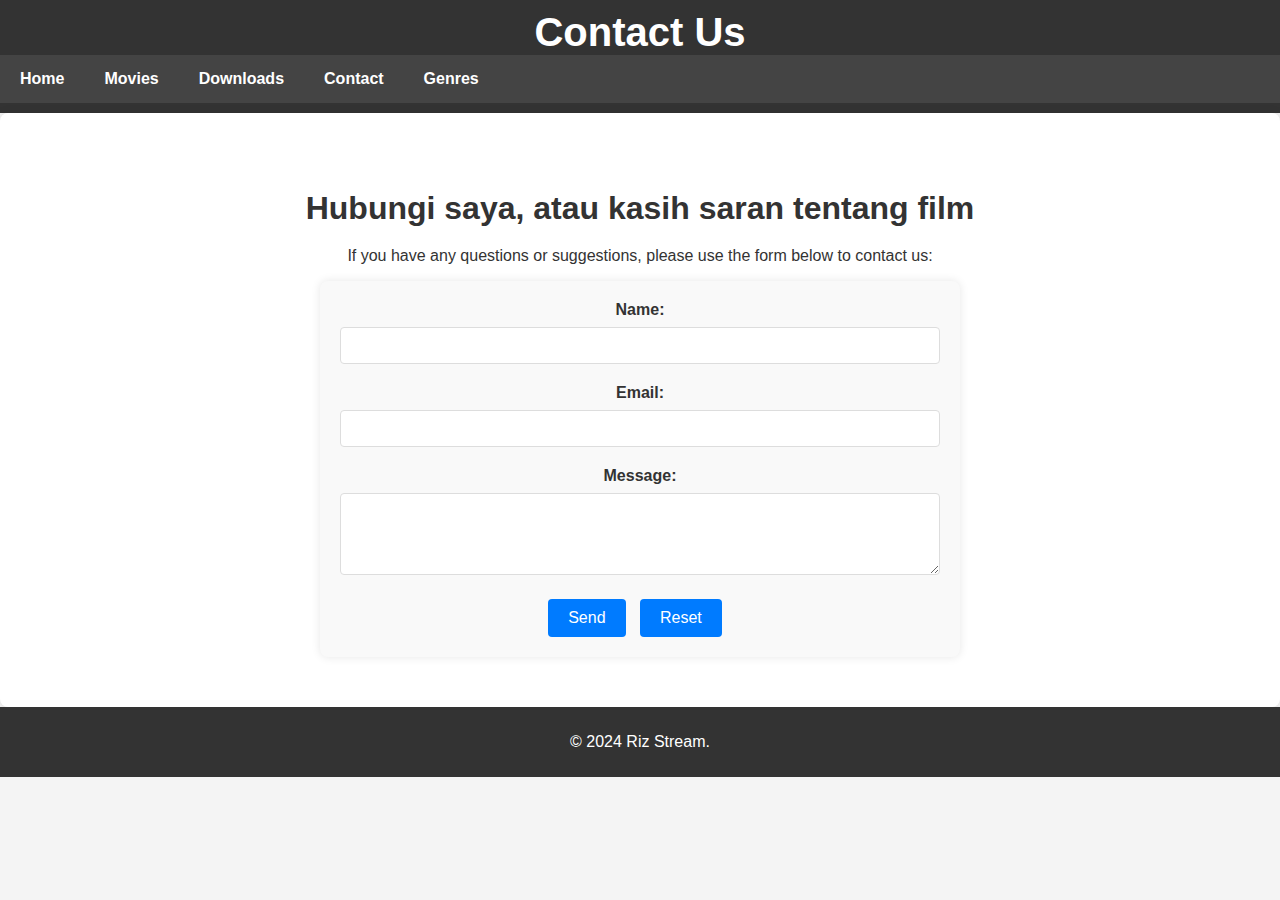
==== contact.html @ 3ec4af2d "Add files via upload" ====
<!DOCTYPE html>
<html lang="en">
<head>
    <meta charset="UTF-8">
    <meta name="viewport" content="width=device-width, initial-scale=1.0">
    <title>Riz Stream - Contact</title>
    <link rel="stylesheet" href="style.css">
</head>
<body>
    <header>
        <h1>Contact Us</h1>
        <nav>
            <ul>
                <li><a href="index.html">Home</a></li>
                <li><a href="movies.html">Movies</a></li>
                <li><a href="downloads.html">Downloads</a></li>
                <li><a href="contact.html">Contact</a></li>
                <li><a href="genres.html">Genres</a></li>
            </ul>
        </nav>
    </header>

    <section id="contact">
        <h2>Hubungi saya, atau kasih saran tentang film</h2>
        <p>If you have any questions or suggestions, please use the form below to contact us:</p>
        <form action="mailto:rizky1234rzk@gmail.com" method="post" enctype="text/plain">
            <label for="name">Name:</label>
            <input type="text" id="name" name="name" required>
            <br>
            <label for="email">Email:</label>
            <input type="email" id="email" name="email" required>
            <br>
            <label for="message">Message:</label>
            <textarea id="message" name="message" rows="4" required></textarea>
            <br>
            <input type="submit" value="Send">
            <input type="reset" value="Reset">
        </form>
    </section>

    <footer>
        <p>&copy; 2024 Riz Stream.</p>
    </footer>

    <script src="script.js"></script>
</body>
</html>
---- style.css ----
/* General styling for body, headers, and links */
body {
    font-family: Arial, sans-serif;
    margin: 0;
    padding: 0;
    background-color: #f4f4f4;
    color: #333;
}

header {
    background-color: #333;
    color: white;
    padding: 10px 0;
    text-align: center;
}

h1 {
    margin: 0;
    font-size: 2.5rem;
}

nav {
    overflow-x: auto;
    white-space: nowrap;
    background-color: #444;
}

nav ul {
    list-style-type: none;
    padding: 0;
    margin: 0;
    display: flex;
    justify-content: flex-start;
}

nav ul li {
    display: inline;
}

nav ul li a {
    display: inline-block;
    padding: 15px 20px;
    color: white;
    text-decoration: none;
    font-weight: bold;
    white-space: nowrap;
}

nav ul li a:hover {
    background-color: #555;
}

.banner {
    background-image: url('https://images.pexels.com/photos/436413/pexels-photo-436413.jpeg?auto=compress&cs=tinysrgb&w=1260&h=750&dpr=2');
    background-size: cover;
    background-position: center;
    color: white;
    text-align: center;
    padding: 100px 20px;
}

.banner h2 {
    font-size: 3rem;
}

.banner p {
    font-size: 1.5rem;
}

.banner button {
    padding: 10px 20px;
    font-size: 1.2rem;
    background-color: #007bff;
    color: white;
    border: none;
    cursor: pointer;
}

.banner button:hover {
    background-color: #0056b3;
}

section {
    padding: 50px 20px;
    text-align: center;
}

#about {
    background-color: #f8f9fa;
}

footer {
    background-color: #333;
    color: white;
    text-align: center;
    padding: 10px;
}

/* Movies Section */
.movies {
    padding: 50px 20px;
    background-color: #f4f4f4;
}

.movies h2 {
    margin-bottom: 30px;
    font-size: 2rem;
}

.movies-wrapper {
    display: flex;
    overflow-x: auto;
    scroll-behavior: smooth;
    padding: 20px;
    gap: 20px; /* Spacing between movie items */
}

.movie {
    min-width: 200px;
    background-color: white;
    box-shadow: 0 0 10px rgba(0, 0, 0, 0.1);
    text-align: center;
    border-radius: 8px;
    cursor: pointer; /* Indicate that the item is clickable */
}

.movie img {
    width: 100%;
    border-top-left-radius: 8px;
    border-top-right-radius: 8px;
}

.movie h3 {
    padding: 15px;
    font-size: 1.2rem;
}

.movie:hover {
    transform: scale(1.05);
    transition: transform 0.3s ease-in-out;
}

/* Movie Detail Modal */
.movie-detail {
    position: fixed;
    top: 0;
    left: 0;
    width: 100%;
    height: 100%;
    background-color: rgba(0, 0, 0, 0.8);
    display: none;
    justify-content: center;
    align-items: center;
    flex-direction: column;
    padding: 20px;
}

.movie-detail h2 {
    color: white;
    margin-bottom: 10px;
}

.movie-detail p {
    color: white;
    font-size: 1.2rem;
    margin-bottom: 20px;
}

.movie-detail a {
    background-color: #007bff;
    padding: 10px 20px;
    color: white;
    text-decoration: none;
    border-radius: 5px;
}

.movie-detail a:hover {
    background-color: #0056b3;
}

.movie-detail button {
    background-color: #ff4444;
    padding: 10px 20px;
    color: white;
    border: none;
    cursor: pointer;
    border-radius: 5px;
    margin-bottom: 20px;
}

.movie-detail button:hover {
    background-color: #cc0000;
}

/* Genre grid styling */
.genre-grid {
    display: grid;
    grid-template-columns: repeat(auto-fit, minmax(150px, 1fr));
    gap: 20px;
    padding: 20px;
}

.genre a {
    display: block;
    padding: 20px;
    background-color: #333;
    color: white;
    text-decoration: none;
    text-align: center;
    font-size: 1.2rem;
    border-radius: 5px;
}

.genre a:hover {
    background-color: #007bff;
}

/* Downloads Page */
#downloads {
    padding: 50px 20px;
}

#downloads ul {
    list-style-type: none;
    padding: 0;
    margin: 0;
}

#downloads ul li {
    padding: 10px;
    background-color: white;
    margin-bottom: 10px;
    box-shadow: 0 0 10px rgba(0, 0, 0, 0.1);
}

#downloads ul li a {
    color: #007bff;
    text-decoration: none;
    font-weight: bold;
}

#downloads ul li a:hover {
    text-decoration: underline;
}

/* Contact Page */
#contact {
    padding: 50px 20px;
    background-color: #ffffff; /* Background color for the contact section */
    border-radius: 8px; /* Rounded corners for the contact section */
    box-shadow: 0 0 10px rgba(0, 0, 0, 0.1); /* Light shadow for a subtle effect */
}

#contact h2 {
    font-size: 2rem;
    margin-bottom: 20px;
}

form {
    max-width: 600px; /* Limit the width of the form */
    margin: 0 auto; /* Center the form horizontally */
    background-color: #f9f9f9; /* Light background color for the form */
    padding: 20px; /* Padding inside the form */
    border-radius: 8px; /* Rounded corners for the form */
    box-shadow: 0 0 10px rgba(0, 0, 0, 0.1); /* Light shadow for the form */
}

label {
    display: block;
    margin-bottom: 8px;
    font-weight: bold;
}

input[type="text"],
input[type="email"],
textarea {
    width: 100%; /* Make input fields take the full width of the form */
    padding: 10px;
    margin-bottom: 20px;
    border: 1px solid #ddd;
    border-radius: 4px;
    box-sizing: border-box; /* Include padding and border in the element's total width and height */
}

textarea {
    resize: vertical; /* Allow vertical resizing only */
}

input[type="submit"],
input[type="reset"] {
    background-color: #007bff;
    color: white;
    border: none;
    padding: 10px 20px;
    font-size: 1rem;
    border-radius: 4px;
    cursor: pointer;
    margin-right: 10px;
}

input[type="submit"]:hover,
input[type="reset"]:hover {
    background-color: #0056b3;
}


/* Responsive Design */
@media (max-width: 768px) {
    .movies-wrapper {
        display: block;
    }

    .movie {
        margin-bottom: 20px;
    }
}
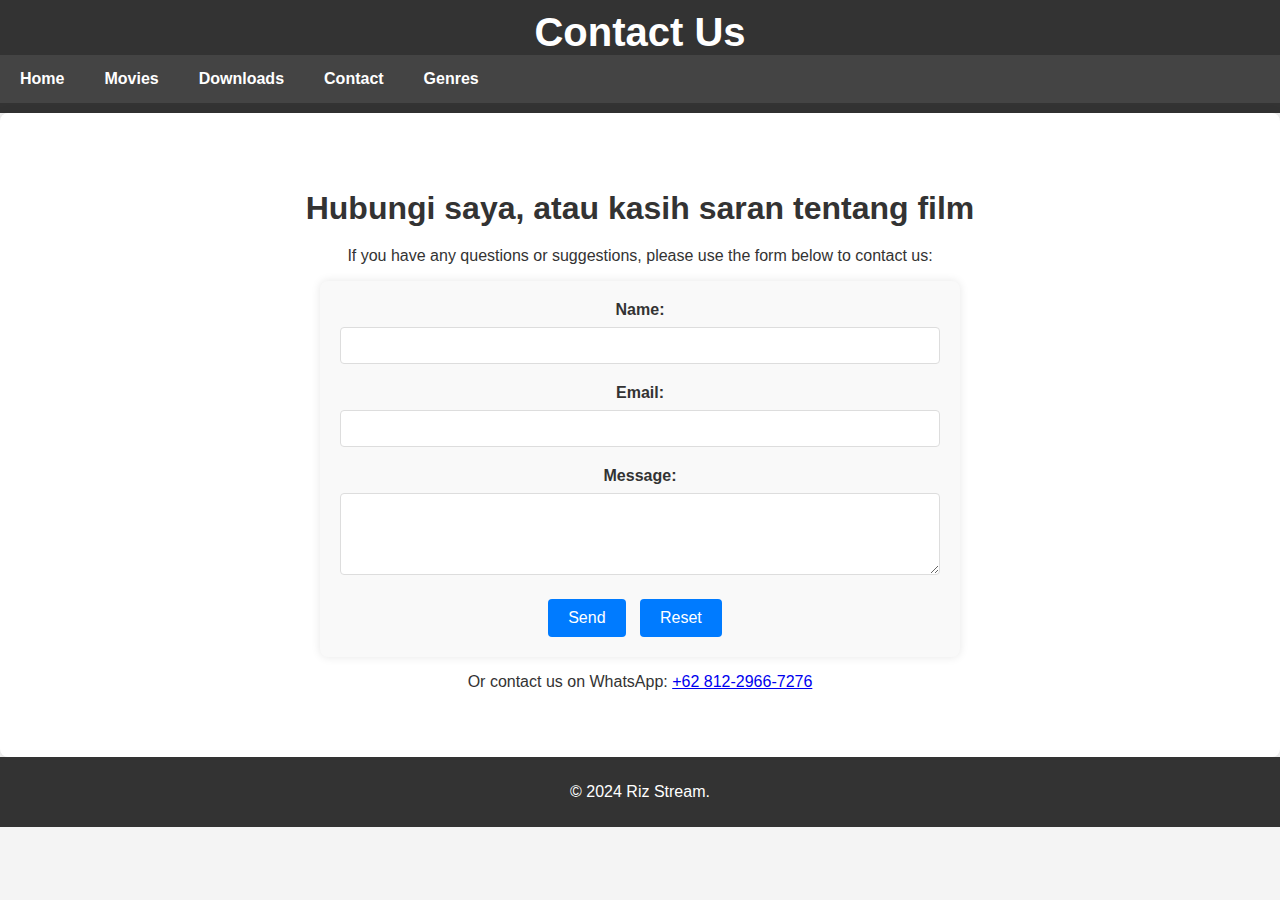
==== commit 65b5647e: "Add files via upload" ====
--- a/contact.html
+++ b/contact.html
@@ -21,22 +21,25 @@
     </header>
 
     <section id="contact">
-        <h2>Hubungi saya, atau kasih saran tentang film</h2>
-        <p>If you have any questions or suggestions, please use the form below to contact us:</p>
-        <form action="mailto:rizky1234rzk@gmail.com" method="post" enctype="text/plain">
-            <label for="name">Name:</label>
-            <input type="text" id="name" name="name" required>
-            <br>
-            <label for="email">Email:</label>
-            <input type="email" id="email" name="email" required>
-            <br>
-            <label for="message">Message:</label>
-            <textarea id="message" name="message" rows="4" required></textarea>
-            <br>
-            <input type="submit" value="Send">
-            <input type="reset" value="Reset">
-        </form>
-    </section>
+    <h2>Hubungi saya, atau kasih saran tentang film</h2>
+    <p>If you have any questions or suggestions, please use the form below to contact us:</p>
+    <form action="mailto:rizky1234rzk@gmail.com" method="post" enctype="text/plain">
+        <label for="name">Name:</label>
+        <input type="text" id="name" name="name" required>
+        <br>
+        <label for="email">Email:</label>
+        <input type="email" id="email" name="email" required>
+        <br>
+        <label for="message">Message:</label>
+        <textarea id="message" name="message" rows="4" required></textarea>
+        <br>
+        <input type="submit" value="Send">
+        <input type="reset" value="Reset">
+    </form>
+    <div class="whatsapp">
+        <p>Or contact us on WhatsApp: <a href="https://wa.me/6281229667276" target="_blank">+62 812-2966-7276</a></p>
+    </div>
+</section>
 
     <footer>
         <p>&copy; 2024 Riz Stream.</p>
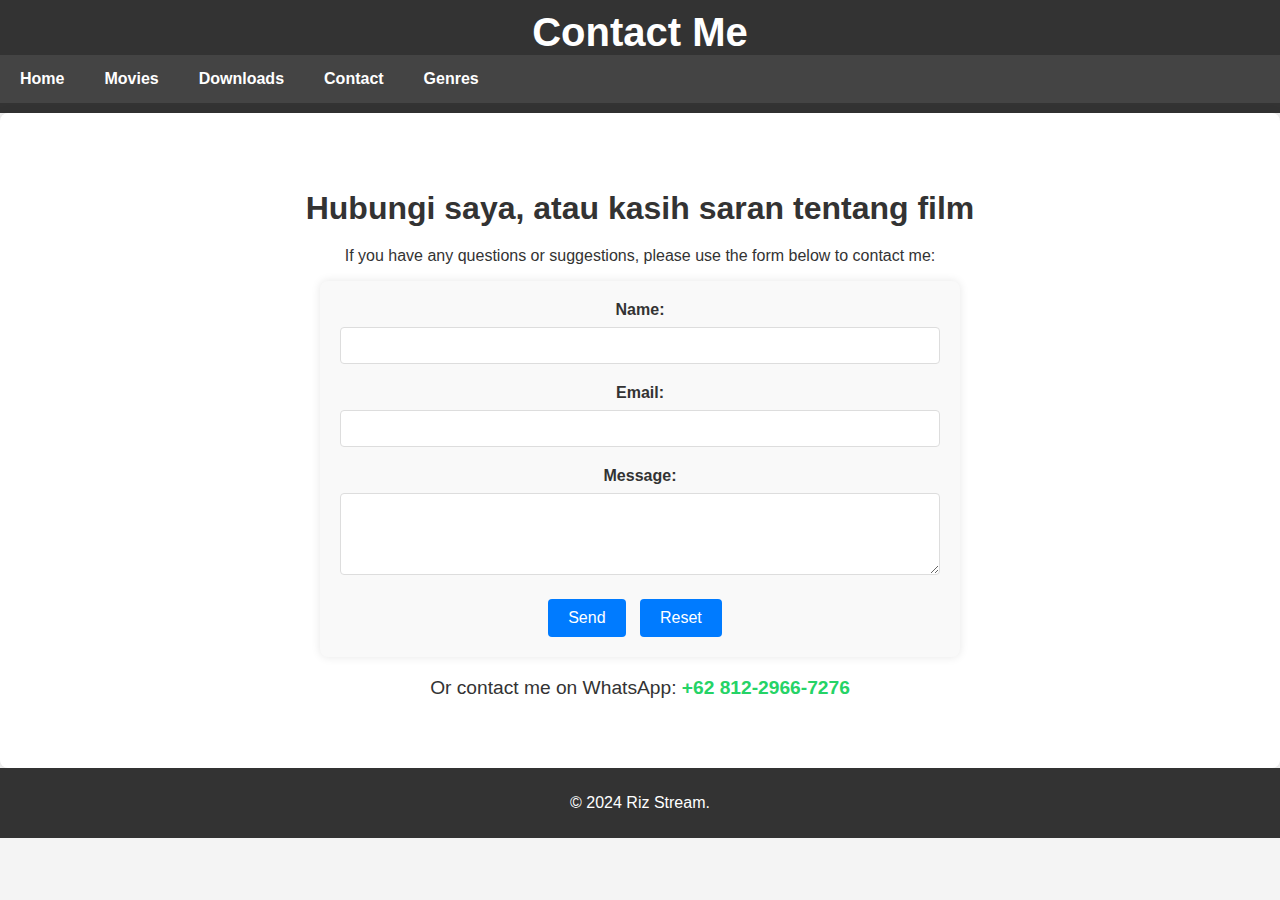
==== commit b3977976: "contact.html" ====
--- a/contact.html
+++ b/contact.html
@@ -8,7 +8,7 @@
 </head>
 <body>
     <header>
-        <h1>Contact Us</h1>
+        <h1>Contact Me</h1>
         <nav>
             <ul>
                 <li><a href="index.html">Home</a></li>
@@ -22,7 +22,7 @@
 
     <section id="contact">
     <h2>Hubungi saya, atau kasih saran tentang film</h2>
-    <p>If you have any questions or suggestions, please use the form below to contact us:</p>
+    <p>If you have any questions or suggestions, please use the form below to contact me:</p>
     <form action="mailto:rizky1234rzk@gmail.com" method="post" enctype="text/plain">
         <label for="name">Name:</label>
         <input type="text" id="name" name="name" required>
@@ -37,7 +37,7 @@
         <input type="reset" value="Reset">
     </form>
     <div class="whatsapp">
-        <p>Or contact us on WhatsApp: <a href="https://wa.me/6281229667276" target="_blank">+62 812-2966-7276</a></p>
+        <p>Or contact me on WhatsApp: <a href="https://wa.me/6281229667276" target="_blank">+62 812-2966-7276</a></p>
     </div>
 </section>
 
--- a/style.css
+++ b/style.css
@@ -242,7 +242,6 @@
 #downloads ul li a:hover {
     text-decoration: underline;
 }
-
 /* Contact Page */
 #contact {
     padding: 50px 20px;
@@ -303,6 +302,24 @@
     background-color: #0056b3;
 }
 
+/* Additional styling for WhatsApp */
+#contact .whatsapp {
+    font-size: 1.2rem;
+    margin-top: 20px;
+}
+
+#contact .whatsapp a {
+    color: #25D366; /* WhatsApp brand color */
+    text-decoration: none;
+    font-weight: bold;
+}
+
+#contact .whatsapp a:hover {
+    text-decoration: underline;
+}
+
+
+
 
 /* Responsive Design */
 @media (max-width: 768px) {
